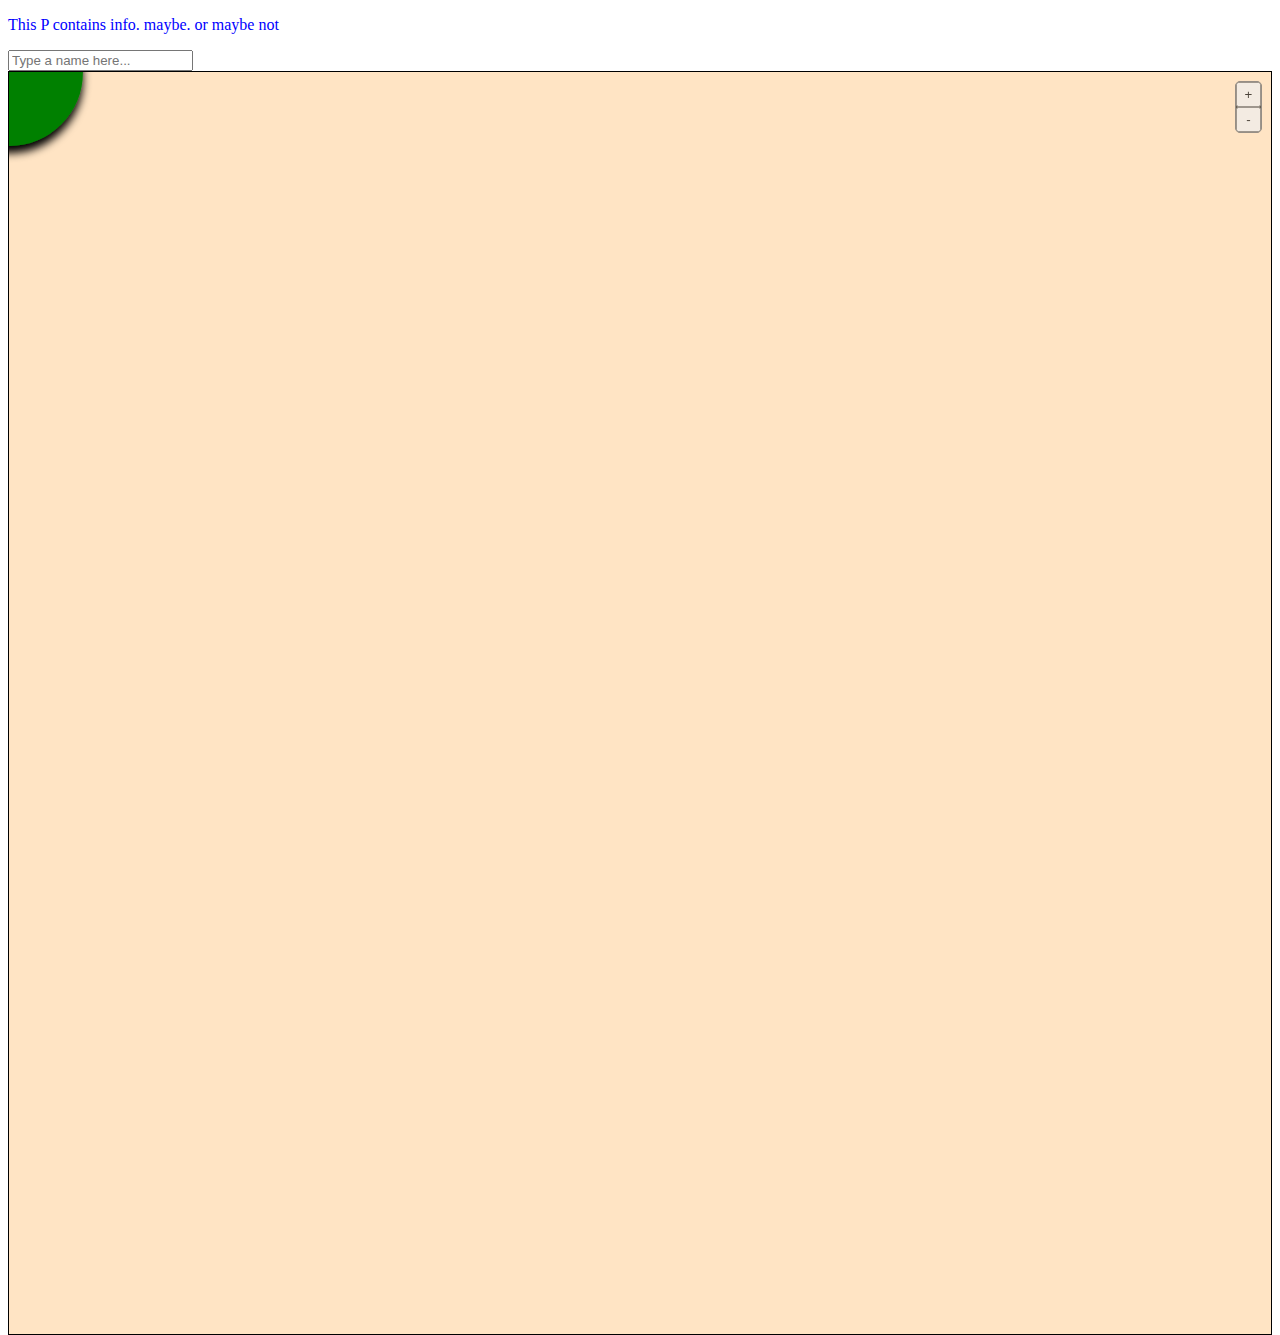
==== index.html @ 4cf2a4d8 "Added Lines" ====
<!-- With this setup, the code calls the api and the treeclass.makeTree() function -->
<!DOCTYPE html>
<html>
	<head>
		<meta charset="utf-8" />
		<meta name="viewport" content="width=device-width, initial-scale = 1" />
		<title>Tree Test</title>
		<link rel="stylesheet" href="./tree.css">
		<link rel="stylesheet" href="https://pyscript.net/releases/2024.7.1/core.css">
      	<script type="module" src="https://pyscript.net/releases/2024.7.1/core.js"></script>

	</head>
	<body>
		<p id = "demo">This P contains info. maybe. or maybe not</p>
		<input type = "text" id="tree_name" placeholder="Type a name here..."></input>
		<button type="button" id="testButton" style="visibility: hidden">Click!</button>
		<div id = "svg-container" style = "max-width: 2000px; margin: auto; position: relative" >
			<div id="zoom-box">
				<button class="zoom-button" id="plus-zoom">+</button>
				<button class="zoom-button" id="minus-zoom">-</button>
			</div>
			<svg id = "svg-drawing">
				<defs id = "defs">
					<filter id="shadow" width="125" height="125">
						<feDropShadow dx="0" dy="4" stdDeviation="2.5"/>
					</filter>
					<filter id="line-shadow" width="125" height="125">
						<feDropShadow dx="2" dy="4" stdDeviation="2.5"/>
					</filter>
				</defs>
				<circle cx="0" cy= "0" r="40" stroke="green" stroke-width="2" fill="green" filter="url(#shadow)"/>'
			</svg>
		</div>
		<mpy-config>
			{
				"files": {
					"app.py": "",
					"draw.py": "",
					"animation.py": "",
					"svgnodes.py": ""
				}
			}
		</mpy-config>
		<script type="mpy" src="treeclass.py" async></script>
		<script type = "text/javascript" src="zoom.js"></script>
	</body>
</html>
---- tree.css ----
@keyframes fade {
	from {opacity: 1.0}
	to {opacity: 0.0}
}

.SVGanimate {
	animation-name: fade;
	animation-duration: 0.5s;
	animation-iteration-count: 2;
	animation-direction: alternate;
	opacity: 1.0
}

#svg-drawing {
	background-color: bisque;
	border: 1px black solid;
	position: absolute;
	top: 0px;
	left: 0px;
	z-index: 0;
}

#zoom-box {
	width: 25px;
	height: 50px;
	opacity: 0.7;
	position: absolute;
	top: 10px;
	right: 10px;
	z-index: 1;
	background-color: rgb(40, 40, 35);
	border-radius: 5px;
	border: rgb(107, 107, 107) 1px solid
}

.zoom-button {
	height: 25px;
	width: 25px;
}

#demo {
	color: blue;
}

.animated-line {
	color: red;
}
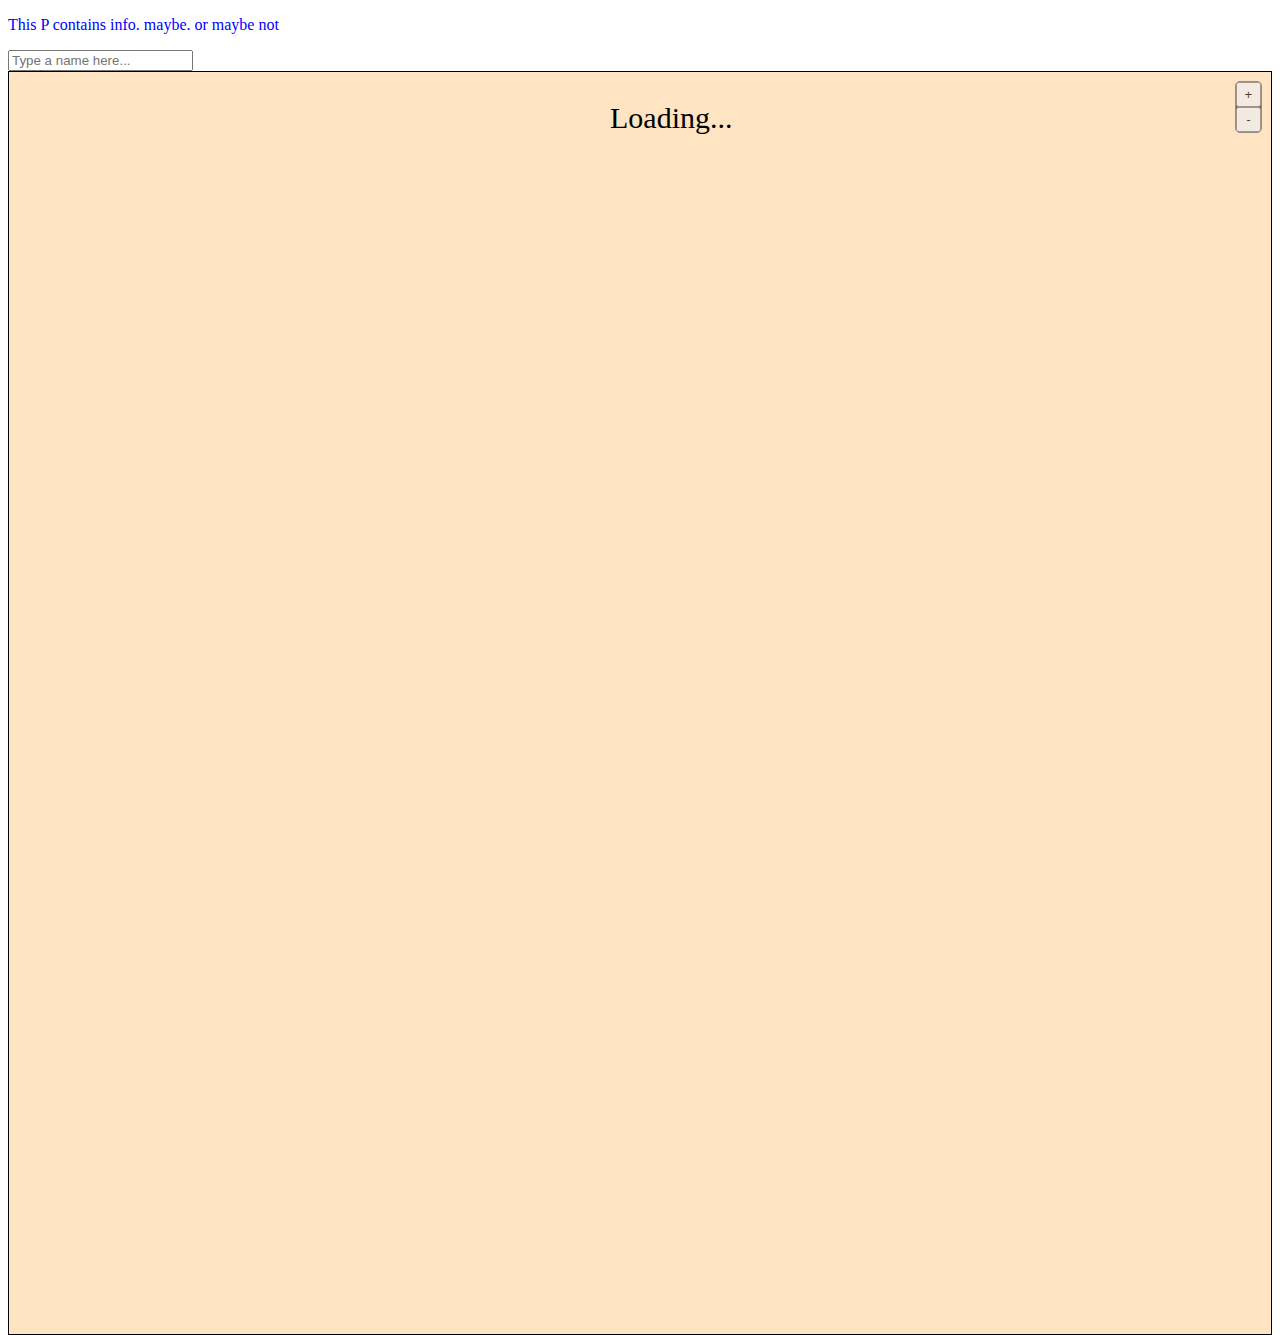
==== commit de571777: "Loading Screen Update" ====
--- a/index.html
+++ b/index.html
@@ -13,8 +13,11 @@
 	<body>
 		<p id = "demo">This P contains info. maybe. or maybe not</p>
 		<input type = "text" id="tree_name" placeholder="Type a name here..."></input>
-		<button type="button" id="testButton" style="visibility: hidden">Click!</button>
-		<div id = "svg-container" style = "max-width: 2000px; margin: auto; position: relative" >
+		<button type="button" id="testButton" style="display: none">Click!</button>
+		<div id = "svg-container">
+			<div id="load-screen">
+				Loading...
+			</div>
 			<div id="zoom-box">
 				<button class="zoom-button" id="plus-zoom">+</button>
 				<button class="zoom-button" id="minus-zoom">-</button>
@@ -28,7 +31,6 @@
 						<feDropShadow dx="2" dy="4" stdDeviation="2.5"/>
 					</filter>
 				</defs>
-				<circle cx="0" cy= "0" r="40" stroke="green" stroke-width="2" fill="green" filter="url(#shadow)"/>'
 			</svg>
 		</div>
 		<mpy-config>
--- a/tree.css
+++ b/tree.css
@@ -11,6 +11,14 @@
 	opacity: 1.0
 }
 
+#svg-container {
+	max-width: 2000px; 
+	margin: auto; 
+	position: relative;
+	/* border: 1px solid red; */
+	display: flex;
+}
+
 #svg-drawing {
 	background-color: bisque;
 	border: 1px black solid;
@@ -18,6 +26,14 @@
 	top: 0px;
 	left: 0px;
 	z-index: 0;
+}
+
+#load-screen {
+	position: absolute;
+	font-size: 30px;
+	top: calc(30px);
+	left: calc(50% - 30px);
+	z-index: 2;
 }
 
 #zoom-box {
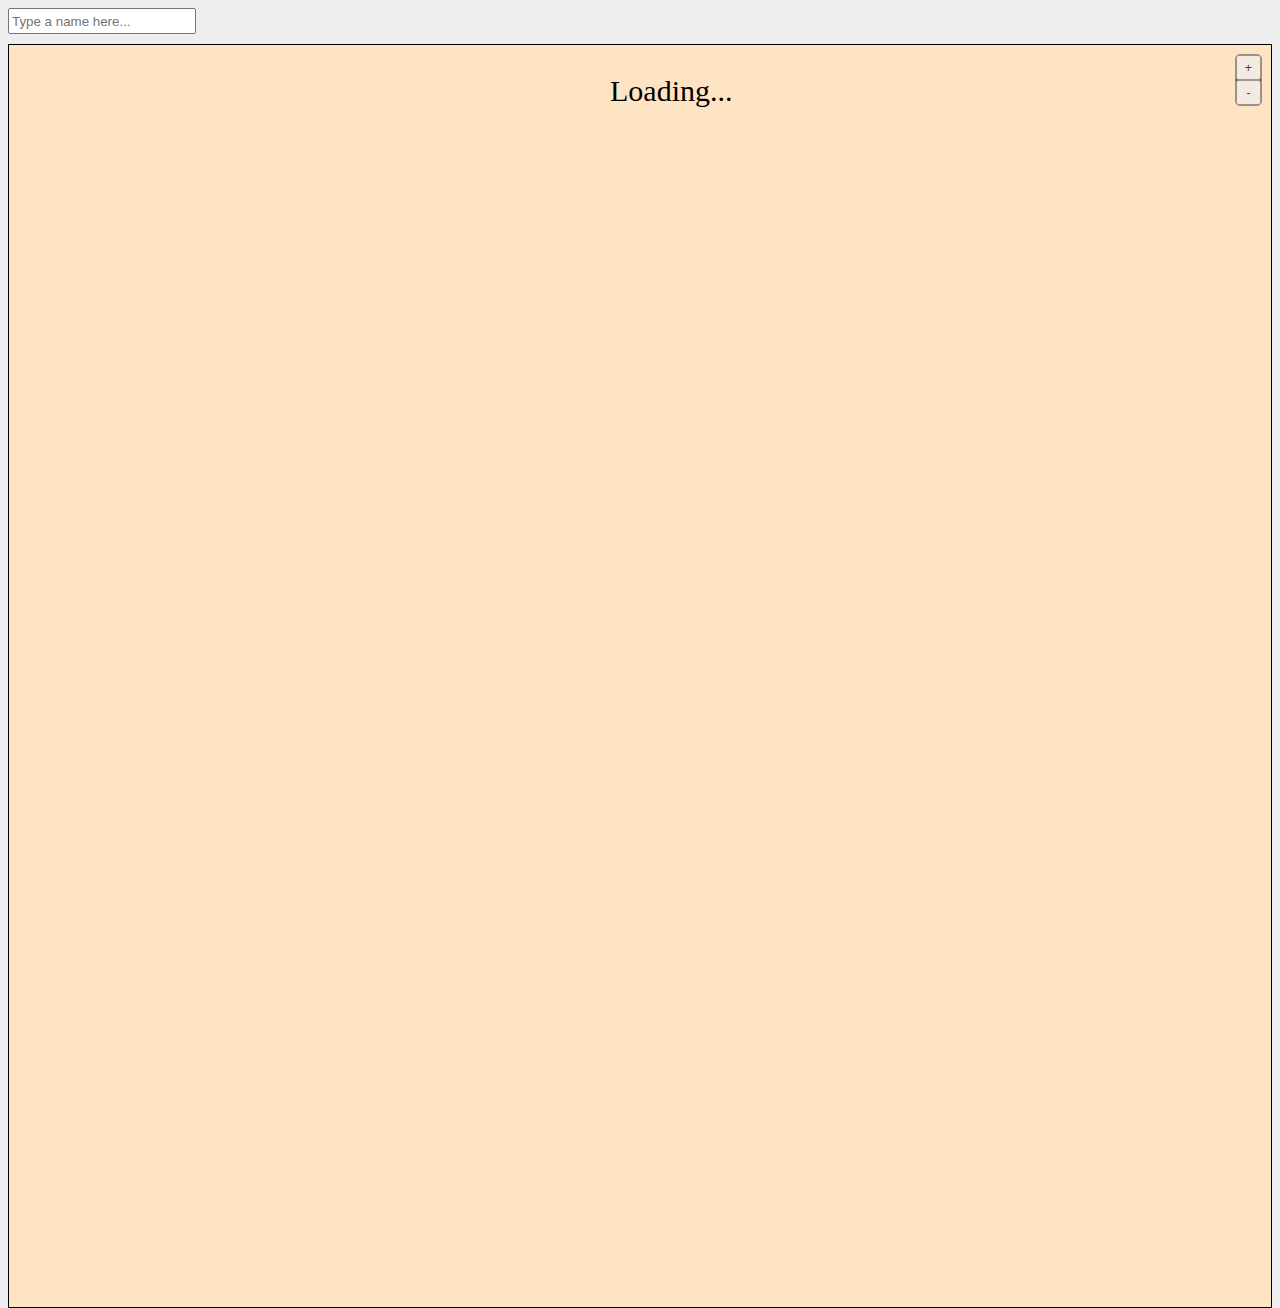
==== commit 8c557510: "Add files via upload" ====
--- a/index.html
+++ b/index.html
@@ -10,9 +10,10 @@
       	<script type="module" src="https://pyscript.net/releases/2024.7.1/core.js"></script>
 
 	</head>
-	<body>
-		<p id = "demo">This P contains info. maybe. or maybe not</p>
-		<input type = "text" id="tree_name" placeholder="Type a name here..."></input>
+	<body>	
+		<div id="autocomplete-container">
+			<input type = "text" id="tree_name" placeholder="Type a name here..."></input>
+		</div>
 		<button type="button" id="testButton" style="display: none">Click!</button>
 		<div id = "svg-container">
 			<div id="load-screen">
--- a/tree.css
+++ b/tree.css
@@ -1,6 +1,10 @@
 @keyframes fade {
 	from {opacity: 1.0}
 	to {opacity: 0.0}
+}
+
+body {
+	background-color: #eeeeee;
 }
 
 .SVGanimate {
@@ -60,4 +64,51 @@
 
 .animated-line {
 	color: red;
+}
+
+
+/* width = 0.9 container width */
+#tree_name {
+	width: 180px;
+	height: 20px;
+}
+
+/* width = 0.9 container width */
+/* height = 4 * tree_name height */
+/* top = tree_name height + 5 */
+#autocomplete-box {
+	position: absolute;		  
+	border-left: none;
+	z-index: 3;
+	top: 25; 
+	min-width: 180px; 
+	max-height: 90px;
+	border-radius: 5px;
+	overflow: auto;
+}
+
+#autocomplete-container {
+	position: relative;
+	display: inline-block;
+	width: 200px;
+	padding-bottom: 10px;
+}
+
+.autocomplete-item {
+	width: 165px; 
+	height: 30px;
+	border-top: none;
+	border-right: none;
+	border-bottom: none;
+	display: flex;
+	padding-left: 5px;
+	padding-right: 5px;
+	margin: auto;
+	align-items: center;	
+	background-color: #eeeeee;
+}
+
+.autocomplete-item:hover {
+	cursor: pointer;
+	background-color: #dddddd;
 }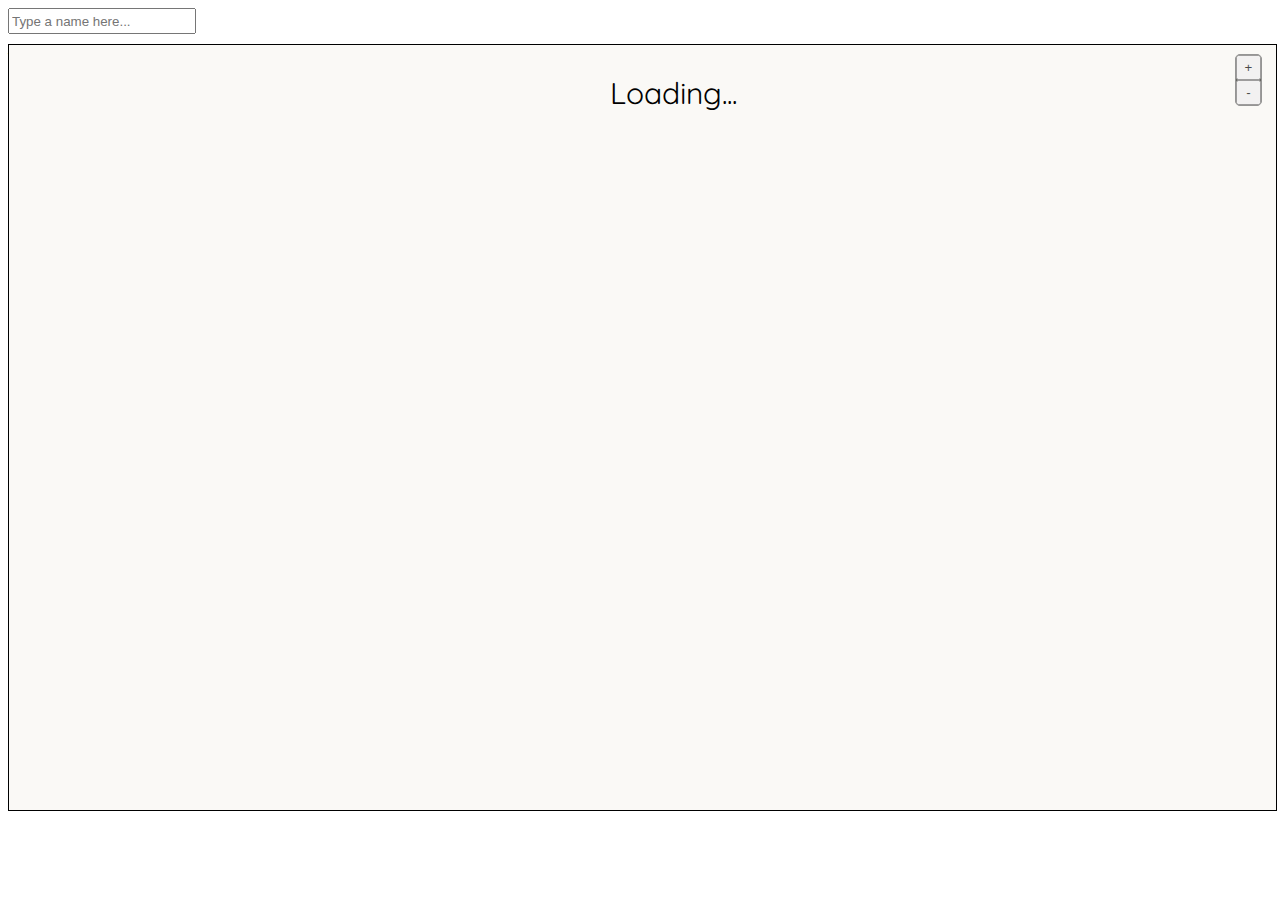
==== commit 6b517f3a: "Add files via upload" ====
--- a/index.html
+++ b/index.html
@@ -5,6 +5,10 @@
 		<meta charset="utf-8" />
 		<meta name="viewport" content="width=device-width, initial-scale = 1" />
 		<title>Tree Test</title>
+		<!-- Google Font -->
+		<link rel="preconnect" href="https://fonts.googleapis.com">
+		<link rel="preconnect" href="https://fonts.gstatic.com" crossorigin>
+		<link href="https://fonts.googleapis.com/css2?family=Quicksand:wght@300..700&display=swap" rel="stylesheet"> 
 		<link rel="stylesheet" href="./tree.css">
 		<link rel="stylesheet" href="https://pyscript.net/releases/2024.7.1/core.css">
       	<script type="module" src="https://pyscript.net/releases/2024.7.1/core.js"></script>
--- a/tree.css
+++ b/tree.css
@@ -4,7 +4,7 @@
 }
 
 body {
-	background-color: #eeeeee;
+	font-family: "Quicksand", sans-serif;
 }
 
 .SVGanimate {
@@ -24,12 +24,14 @@
 }
 
 #svg-drawing {
-	background-color: bisque;
+	background-color: #FAF9F6;
 	border: 1px black solid;
 	position: absolute;
 	top: 0px;
 	left: 0px;
 	z-index: 0;
+	height: 85vh;
+	width: 99vw;
 }
 
 #load-screen {
@@ -59,11 +61,11 @@
 }
 
 #demo {
-	color: blue;
+	color: black;
 }
 
 .animated-line {
-	color: red;
+	color: gray;
 }
 
 
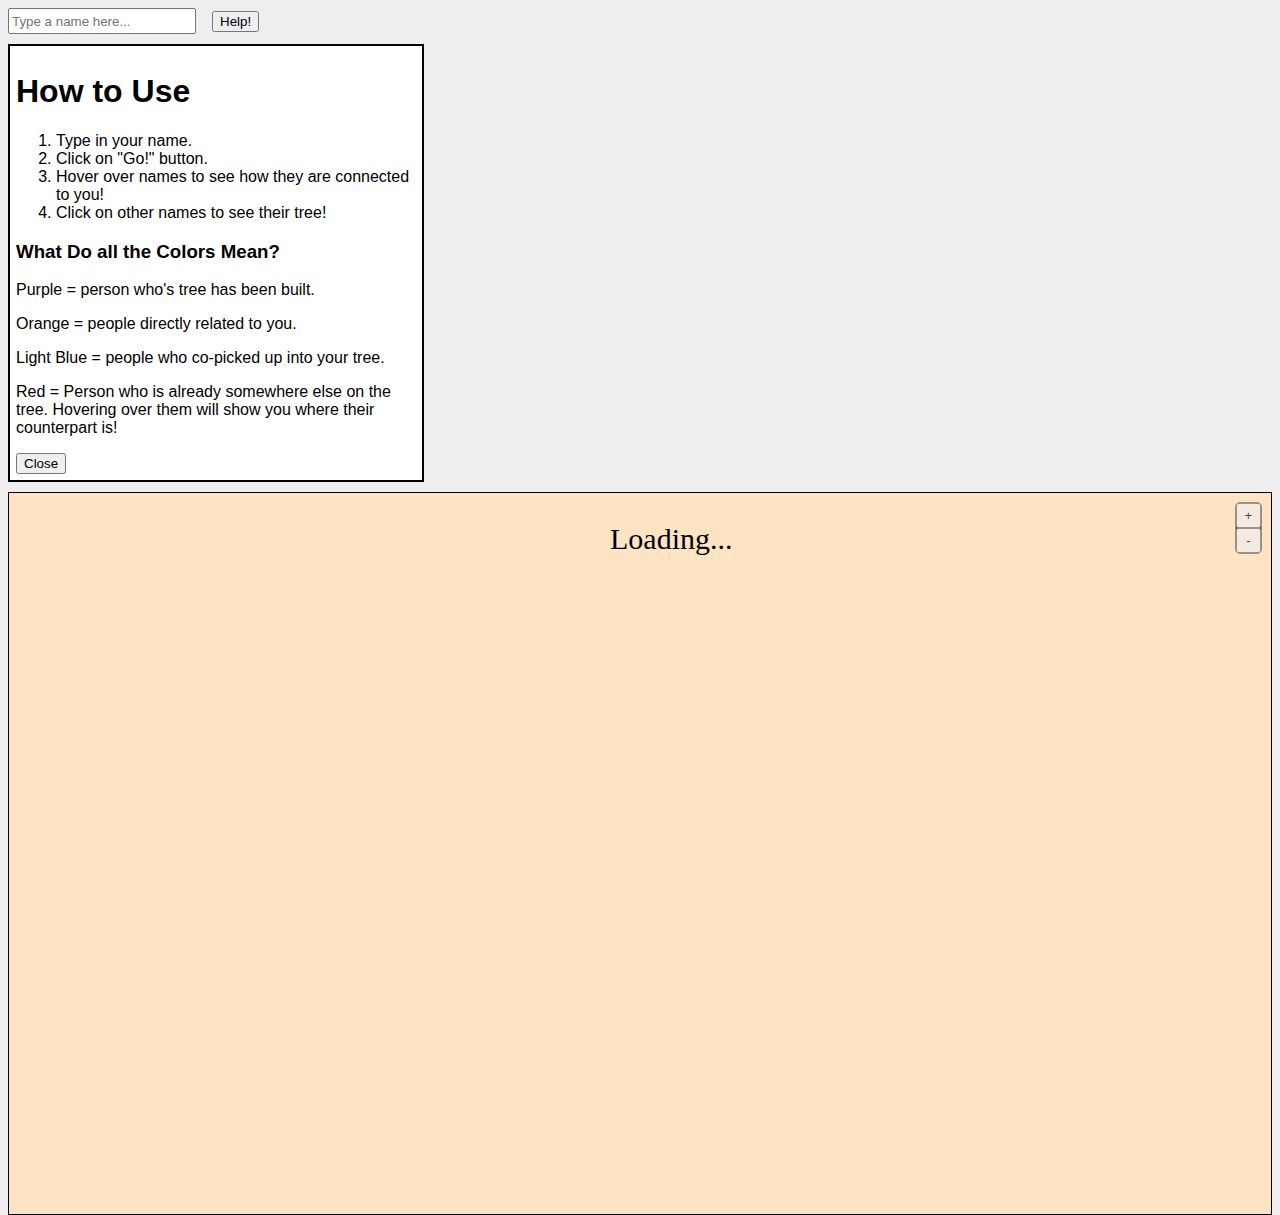
==== commit 6d8f503c: "Info-Box update" ====
--- a/index.html
+++ b/index.html
@@ -5,20 +5,33 @@
 		<meta charset="utf-8" />
 		<meta name="viewport" content="width=device-width, initial-scale = 1" />
 		<title>Tree Test</title>
-		<!-- Google Font -->
-		<link rel="preconnect" href="https://fonts.googleapis.com">
-		<link rel="preconnect" href="https://fonts.gstatic.com" crossorigin>
-		<link href="https://fonts.googleapis.com/css2?family=Quicksand:wght@300..700&display=swap" rel="stylesheet"> 
 		<link rel="stylesheet" href="./tree.css">
 		<link rel="stylesheet" href="https://pyscript.net/releases/2024.7.1/core.css">
       	<script type="module" src="https://pyscript.net/releases/2024.7.1/core.js"></script>
 
 	</head>
 	<body>	
+
 		<div id="autocomplete-container">
 			<input type = "text" id="tree_name" placeholder="Type a name here..."></input>
 		</div>
 		<button type="button" id="testButton" style="display: none">Click!</button>
+		<button type="button" id="helpButton">Help!</button>
+		<div id="help-box">
+			<h1>How to Use</h1>
+			<ol>
+				<li>Type in your name.</li>
+				<li>Click on "Go!" button.</li>	
+				<li>Hover over names to see how they are connected to you!</li>
+				<li>Click on other names to see their tree!</li>		
+			</ol>
+			<h3>What Do all the Colors Mean?</h3>
+			<p>Purple = person who's tree has been built.</p>
+			<p>Orange = people directly related to you.</p>
+			<p>Light Blue = people who co-picked up into your tree.</p>
+			<p>Red = Person who is already somewhere else on the tree. Hovering over them will show you where their counterpart is!</p>
+			<button id="closeButton">Close</button>
+		</div>
 		<div id = "svg-container">
 			<div id="load-screen">
 				Loading...
--- a/tree.css
+++ b/tree.css
@@ -4,7 +4,7 @@
 }
 
 body {
-	font-family: "Quicksand", sans-serif;
+	background-color: #eeeeee;
 }
 
 .SVGanimate {
@@ -24,14 +24,12 @@
 }
 
 #svg-drawing {
-	background-color: #FAF9F6;
+	background-color: bisque;
 	border: 1px black solid;
 	position: absolute;
 	top: 0px;
 	left: 0px;
 	z-index: 0;
-	height: 85vh;
-	width: 99vw;
 }
 
 #load-screen {
@@ -61,11 +59,11 @@
 }
 
 #demo {
-	color: black;
+	color: blue;
 }
 
 .animated-line {
-	color: gray;
+	color: red;
 }
 
 
@@ -113,4 +111,17 @@
 .autocomplete-item:hover {
 	cursor: pointer;
 	background-color: #dddddd;
+}
+
+#help-box {
+	border: solid black 2px;
+	width: 400px;
+	font-family: arial;
+	padding: 6px;
+	margin-bottom: 10px;
+	background-color: #ffffff;
+	display: block;
+}
+#close-button {
+	/*idk*/
 }